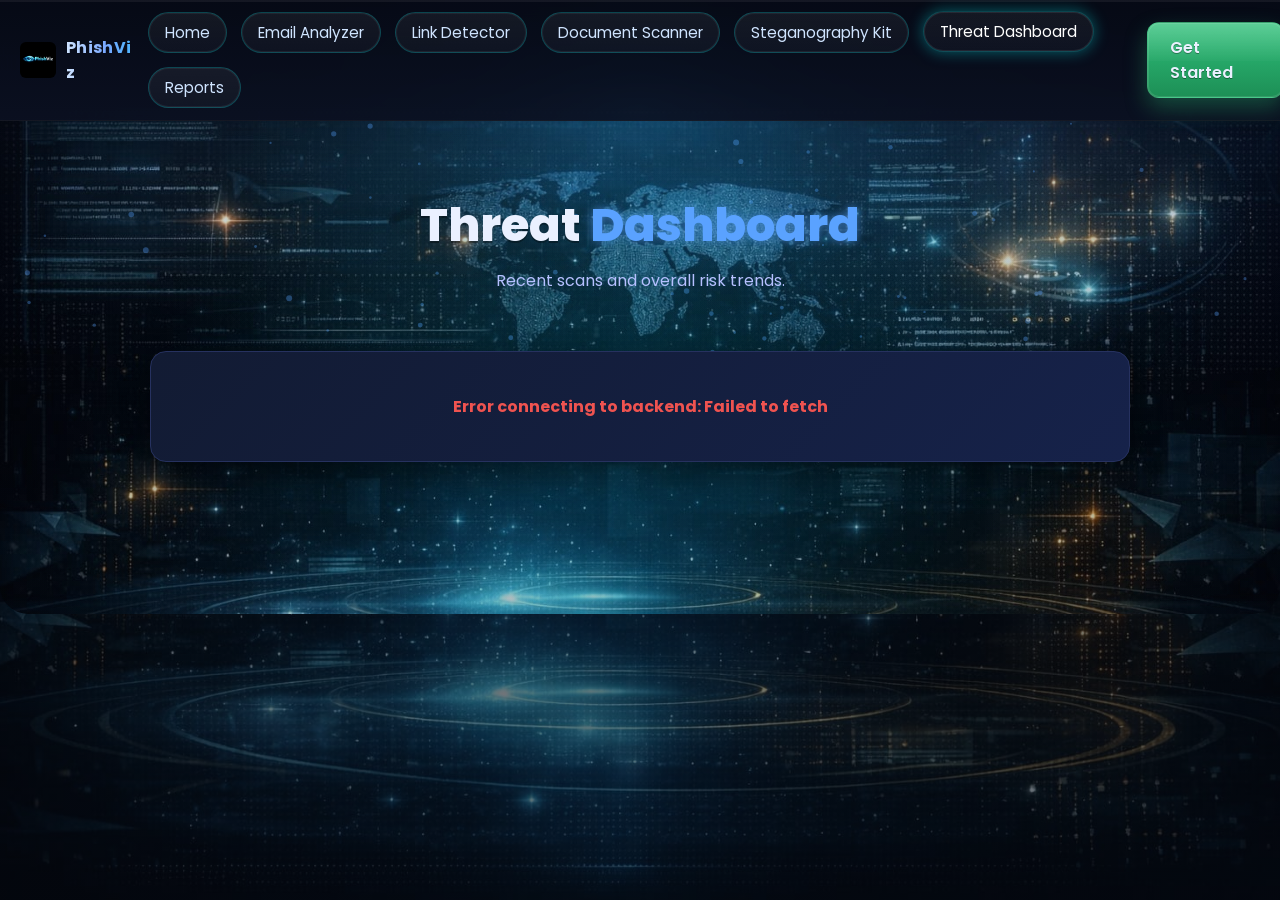
==== frontend/dashboard.html @ 8690f8bb "Complete PhishViz project with ML model, frontend improvements, and documentation" ====
<!DOCTYPE html>
<html lang="en">
<head>
  <meta charset="UTF-8">
  <meta name="viewport" content="width=device-width, initial-scale=1.0">
  <title>Threat Dashboard</title>
  <link rel="stylesheet" href="/frontend/css/style.css">
  <link rel="stylesheet" href="/frontend/css/buttons.css">
  <link rel="stylesheet" href="/frontend/css/cards.css">
  <link rel="stylesheet" href="/frontend/css/background.css">
  <link rel="icon" href="/frontend/assets/images/logo.jpeg">
  <link rel="preconnect" href="https://fonts.googleapis.com">
  <link rel="preconnect" href="https://fonts.gstatic.com" crossorigin>
  <link href="https://fonts.googleapis.com/css2?family=Poppins:wght@400;600;700;800&display=swap" rel="stylesheet">
</head>

<body>
  <header class="nav">
    <div class="nav__inner">
      <div class="brand">
        <img src="/frontend/assets/images/logo.jpeg" alt="PhishViz" class="brand__logo">
        <span class="brand__name">PhishViz</span>
      </div>
      <nav class="nav__links">
        <a href="/frontend/index.html">Home</a>
        <a href="/frontend/email-scan.html">Email Analyzer</a>
        <a href="/frontend/link-scan.html">Link Detector</a>
        <a href="/frontend/document-scan.html">Document Scanner</a>
        <a href="/frontend/stego-kit.html">Steganography Kit</a>
        <a href="/frontend/dashboard.html" class="active">Threat Dashboard</a>
        <a href="/frontend/reports.html">Reports</a>
      </nav>
      <a href="/frontend/email-scan.html" class="btn btn--primary">Get Started</a>
    </div>
  </header>

  <main class="main-content">
    <section class="hero hero--with-bg">
      <canvas id="particles"></canvas>
      <div class="hero-visual"></div>
      <div class="hero__content">
        <h1 class="hero__title">Threat <span class="accent">Dashboard</span></h1>
        <p class="hero__subtitle">Recent scans and overall risk trends.</p>
        <div class="form-stack">
          <div id="dashboardStats"></div>
          <div id="dashboardHistory"></div>
        </div>
      </div>
    </section>
  </main>

  <script src="/frontend/js/dashboard.js"></script>
</body>
</html>
---- frontend/css/style.css ----
/* =========================
   GLOBAL
========================= */
html, body {
  margin: 0;
  padding: 0;
  font-family: 'Poppins', 'Segoe UI', Arial, sans-serif;
  background: #0b1220;
  color: #eaeef5;
  min-height: 100vh;
  width: 100%;
  max-width: 100%;
  overflow-x: hidden;
}

/* Wrap long content without adding extra spacing */
body,
.hero__title,
.hero__subtitle,
.card__desc,
.badge,
.nav__links a {
  overflow-wrap: anywhere;
  word-break: break-word;
  hyphens: auto;
}

/* NAVBAR */
.nav {
  position: sticky;
  top: 0;
  z-index: 10;
  background: linear-gradient(180deg, rgba(6,10,22,0.95), rgba(12,18,36,0.85));
  backdrop-filter: blur(10px);
  border-bottom: 1px solid rgba(255,255,255,0.06);
}
.nav__inner {
  width: 100%;
  margin: 0 auto;
  padding: 12px 20px;
  display: flex;
  align-items: center;
  justify-content: space-between;
  gap: 16px;
}
.brand { display: flex; align-items: center; gap: 10px; }
.brand__logo { width: 36px; height: 36px; object-fit: cover; border-radius: 6px; }
.brand__name { font-weight: 700; letter-spacing: 0.3px; }
.brand__name { 
  background: linear-gradient(90deg, #cfe4ff, #79a8ff 60%, #4eb5ff);
  -webkit-background-clip: text; background-clip: text; color: transparent;
}
.nav__links { display: flex; gap: 14px; flex-wrap: wrap; }
.nav__links a {
  color: #cfe4ff;
  text-decoration: none;
  font-size: 0.95rem;
  padding: 8px 16px;
  border-radius: 22px;
  background: linear-gradient(180deg, rgba(255,255,255,0.06), rgba(255,255,255,0.03));
  border: 1px solid rgba(0,255,255,0.22);
  box-shadow: inset 0 0 0 1px rgba(255,255,255,0.06);
  transition: box-shadow 0.2s ease, color 0.2s ease, transform 0.15s ease;
}
.nav__links a.active, .nav__links a:hover {
  color: #ffffff;
  box-shadow: inset 0 0 0 1px rgba(255,255,255,0.08), 0 0 15px rgba(0,255,255,0.35);
  transform: translateY(-1px);
}

/* Nudge the header CTA slightly to the left */
.nav__inner > .btn { margin-right: 16px; }

/* Real buttons variant if <button> used in nav */
.nav button { background: rgba(255,255,255,0.05); border: 1px solid rgba(0,255,255,0.3); padding: 8px 14px; border-radius: 20px; color: #c9d1f2; }
.nav button:hover { box-shadow: 0 0 15px rgba(0,255,255,0.4); color: #fff; }

/* =========================
   MAIN CONTENT
========================= */
.main-content {
  width: 100%;
}

/* Responsive media to prevent overflow */
img, canvas, svg, video { max-width: 100%; height: auto; }

/* =========================
   HERO SECTION
========================= */
.hero {
  position: relative;
  text-align: center;
  padding: 5px 20px 28px;
  background: linear-gradient(135deg, #0f1c3f, #1b2e6b);
  border-radius: 0 0 28px 28px;
  overflow: hidden;
}
.hero--with-bg {
  background-image: radial-gradient(1000px 400px at 50% -10%, rgba(86,128,255,0.25), transparent),
                    radial-gradient(800px 300px at 80% 0%, rgba(30,60,160,0.25), transparent),
                    linear-gradient(135deg, #0f1c3f, #0b1d4f);
}
.hero__content { position: relative; z-index: 1; max-width: 980px; margin: 0 auto; padding-bottom: 0; }
.hero__title { font-size: 2.9rem; font-weight: 800; margin: 0 0 8px; color: #eaf0ff; }
.hero__subtitle { color: #b6c0ff; margin: 0; font-size: 1rem; }
.accent { color: #5aa2ff; }

/* =========================
   LOGO & SUBTITLE
========================= */
.logo {
  font-size: 3rem;
  font-weight: 700;
  letter-spacing: 1px;
  color: #ffffff;
}

.subtitle {
  font-size: 1rem;
  color: #a9b4ff;
  margin-top: 10px;
  opacity: 0.9;
}

/* =========================
   ANALYZE BUTTON
========================= */
#analyzeBtn {
  margin-top: 0;
  background: linear-gradient(90deg, #4f6cff, #6a82fb);
  color: #ffffff;
  border: none;
  padding: 12px 22px;
  font-size: 1rem;
  font-weight: 600;
  cursor: pointer;
  border-radius: 12px;
  transition: all 0.25s ease;
  box-shadow: 0 8px 20px rgba(79,108,255,0.35);
  position: relative;
  z-index: 1;
}

#analyzeBtn:hover {
  transform: translateY(-2px);
  box-shadow: 0 12px 26px rgba(79,108,255,0.45);
}

#analyzeBtn:active {
  transform: translateY(0);
}

/* =========================
   PARTICLES
========================= */
#particles {
  position: absolute;
  inset: 0;
  z-index: 0;
  pointer-events: none;
  opacity: 0.35;
}

/* =========================
   CONTAINER
========================= */
.container {
  max-width: 100%;
  width: 100%;
  margin: 18px auto;
  padding: 0 20px;
}
.grid-3 {
  display: grid;
  grid-template-columns: repeat(3, 1fr);
  gap: 22px;
}

/* Tagline under cards */
.tagline {
  text-align: center;
  color: #b8c6ff;
  font-style: italic;
  margin: 18px 0 10px;
  text-shadow: 0 1px 0 rgba(0,0,0,0.5);
}

/* =========================
   EMAIL INPUT
========================= */
#emailInput {
  width: 100%;
  padding: 18px;
  font-size: 1.05rem;
  border-radius: 14px;
  border: 1px solid #26315f;
  resize: vertical;
  background: #121b33;
  color: #eaeef5;
  outline: none;
  line-height: 1.6;
  transition: all 0.25s ease;
}

#emailInput::placeholder {
  color: #9aa4d6;
}

#emailInput:focus {
  border-color: #4f6cff;
  box-shadow: 0 0 0 3px rgba(79,108,255,0.25);
  background: #141f3f;
}

/* =========================
   RESULT BOX
========================= */
#result {
  margin-top: 18px;
  padding: 26px;
  border-radius: 16px;
  background: linear-gradient(135deg, #121b33, #16224a);
  color: #eaeef5;
  border: 1px solid #26315f;
  box-shadow: 0 12px 30px rgba(0,0,0,0.35);
  animation: fadeIn 0.4s ease;
}

.hero + .container { margin-top: 10px; }

/* FORM STYLES */
.container.container--narrow {
  max-width: 980px;
}

.form-stack {
  display: flex;
  flex-direction: column;
  gap: 12px;
  margin-top: 40px;
}

.form-actions {
  display: flex;
  gap: 12px;
  flex-wrap: wrap;
  align-items: center;
}

.input {
  width: 100%;
  padding: 18px;
  font-size: 1.05rem;
  border-radius: 14px;
  border: 1px solid #26315f;
  background: #121b33;
  color: #eaeef5;
  outline: none;
  line-height: 1.6;
  transition: all 0.25s ease;
}

.input::placeholder { color: #9aa4d6; }
.input:focus {
  border-color: #4f6cff;
  box-shadow: 0 0 0 3px rgba(79,108,255,0.25);
  background: #141f3f;
}

.textarea { resize: vertical; min-height: 110px; }
.textarea--no-resize { resize: none; }
.url-input { margin-top: 10px; height: 40px; }

.file-input { padding: 16px; }
.doc-input { margin-top: 10px; padding: 8px; }
.stego-input { margin-top: 10px; padding: 8px; }

.result-box { margin-top: 6px; }

/* BADGES */
.badges { padding: 10px 0 36px; }
.badges__row { display: grid; grid-template-columns: repeat(4, 1fr); gap: 12px; }
.badge { background: rgba(255,255,255,0.06); border: 1px solid rgba(255,255,255,0.08); padding: 10px 14px; border-radius: 10px; color: #cfd7ff; display: flex; align-items: center; gap: 8px; justify-content: center; }
.badge .dot { width: 8px; height: 8px; border-radius: 50%; background: #5aa2ff; box-shadow: 0 0 10px #5aa2ff; display: inline-block; }

/* =========================
   VERDICT COLORS
========================= */
.safe {
  color: #4caf50;
  font-weight: 600;
}

.suspicious {
  color: #ffca28;
  font-weight: 600;
}

.phishing {
  color: #ef5350;
  font-weight: 600;
}

/* =========================
   ANIMATIONS
========================= */
@keyframes fadeIn {
  from {
    opacity: 0;
    transform: translateY(6px);
  }
  to {
    opacity: 1;
    transform: translateY(0);
  }
}

/* =========================
   RESPONSIVE
========================= */
@media (max-width: 600px) {
  .logo {
    font-size: 2.2rem;
  }

  .subtitle {
    font-size: 0.95rem;
  }

  #analyzeBtn {
    padding: 12px 30px;
    font-size: 0.95rem;
  }
  .grid-3 { grid-template-columns: 1fr; }
  .badges__row { grid-template-columns: repeat(2, 1fr); }
}
---- frontend/css/buttons.css ----
/* Buttons */
.btn {
  display: inline-flex;
  align-items: center;
  justify-content: center;
  gap: 8px;
  padding: 12px 22px;
  border-radius: 12px;
  text-decoration: none;
  font-weight: 600;
  cursor: pointer;
  transition: transform 0.15s ease, box-shadow 0.2s ease, background 0.2s ease, filter 0.2s ease;
  border: 1px solid rgba(255,255,255,0.12);
  color: #eaf0ff;
  position: relative;
  overflow: hidden;
  text-shadow: 0 1px 0 rgba(0,0,0,0.35);
}

.btn:hover { transform: translateY(-1px); filter: brightness(1.03); }
.btn:active { transform: translateY(0); }
.btn:focus { outline: none; box-shadow: 0 0 0 3px rgba(90,162,255,0.25); }

/* Subtle top gloss */
.btn::after {
  content: "";
  position: absolute;
  left: 0; right: 0; top: 0;
  height: 52%;
  background: linear-gradient(180deg, rgba(255,255,255,0.22), rgba(255,255,255,0.02));
  mix-blend-mode: screen;
  pointer-events: none;
}

.btn--primary {
  background: linear-gradient(180deg, #2fc07a, #1d8f56);
  box-shadow: inset 0 0 0 1px rgba(255,255,255,0.1), 0 10px 22px rgba(43,182,115,0.35);
}
.btn--primary:hover { box-shadow: inset 0 0 0 1px rgba(255,255,255,0.12), 0 14px 28px rgba(43,182,115,0.45); }

.btn--secondary {
  background: linear-gradient(180deg, #6a82fb, #4f6cff);
  box-shadow: inset 0 0 0 1px rgba(255,255,255,0.1), 0 10px 22px rgba(79,108,255,0.35);
}
.btn--secondary:hover { box-shadow: inset 0 0 0 1px rgba(255,255,255,0.12), 0 14px 28px rgba(79,108,255,0.45); }

/* Blue action (Check URL) */
.btn--info {
  background: linear-gradient(180deg, #5d79ff, #3754e2);
  box-shadow: inset 0 0 0 1px rgba(255,255,255,0.12), 0 12px 26px rgba(77, 105, 255, 0.45);
}
.btn--info:hover { box-shadow: 0 14px 30px rgba(77, 105, 255, 0.55); }

/* Green action (Upload buttons) */
.btn--success {
  background: linear-gradient(180deg, #2fc07a, #1f8f5b);
  box-shadow: inset 0 0 0 1px rgba(255,255,255,0.12), 0 12px 26px rgba(43, 182, 115, 0.45);
}
.btn--success:hover { box-shadow: 0 14px 30px rgba(43, 182, 115, 0.55); }
---- frontend/css/cards.css ----
/* Glassmorphism cards for homepage actions */

:root { --home-actions-overlap: 200px; }

.actions.container { margin-top: calc(-1 * var(--home-actions-overlap)) !important; display: grid; justify-content: center; align-items: start; }

/* Align three cards in a centered single row on desktop */
.actions.grid-3 {
  grid-template-columns: repeat(3, minmax(300px, 1fr));
  gap: 22px;
  width: 100%;
  max-width: 1200px;
  margin-left: auto;
  margin-right: auto;
}

.card.glass {
  position: relative;
  display: flex;
  flex-direction: column;
  align-items: center;
  text-align: center;
  gap: 12px;
  padding: 22px 22px 24px;
  border-radius: 18px;
  width: 320px;
  min-height: 360px;
  background: rgba(255, 255, 255, 0.06);
  border: 1px solid rgba(0, 255, 255, 0.25);
  box-shadow:
    inset 0 0 20px rgba(0, 255, 255, 0.05),
    0 0 30px rgba(0, 0, 0, 0.6);
  backdrop-filter: blur(18px);
  overflow: hidden;
}

.card.glass::after {
  content: "";
  position: absolute;
  inset: 0;
  border-radius: 16px;
  box-shadow: 0 0 40px rgba(90,162,255,0.25);
  pointer-events: none;
}

.card__header {
  color: #eaf0ff;
  font-weight: 700;
  width: 100%;
  margin: -10px 0 6px;
  padding: 10px 0 12px;
  background: linear-gradient(180deg, rgba(180,200,255,0.14), rgba(180,200,255,0.06));
  border-bottom: 1px solid rgba(180,200,255,0.18);
  border-top-left-radius: 18px;
  border-top-right-radius: 18px;
}

.card__icon { display: flex; align-items: center; justify-content: center; height: 120px; }

.card__icon .card__art { width: 95px; height: 95px; object-fit: cover; border-radius: 10px; box-shadow: 0 10px 24px rgba(0,0,0,0.6); }

.card__title { text-align: center; margin: 0; }
.card__desc { text-align: center; color: #cfd7ff; min-height: 48px; padding: 0 6px; }

.card .btn { align-self: center; min-width: 160px; padding: 12px 18px; border-radius: 12px; }

.card.glass:hover {
  box-shadow:
    inset 0 0 30px rgba(0, 255, 255, 0.1),
    0 0 45px rgba(0, 255, 255, 0.35);
  transform: translateY(-2px);
  transition: transform 0.15s ease, box-shadow 0.2s ease;
}

/* Accessibility utility for hidden headings preserved for screen readers */
.sr-only {
  position: absolute;
  width: 1px; height: 1px;
  padding: 0; margin: -1px;
  overflow: hidden; clip: rect(0, 0, 0, 0);
  white-space: nowrap; border: 0;
}

@media (max-width: 900px) { .actions.container { margin-top: 0 !important; } .card.glass { width: 100%; } }
@media (max-width: 600px) { .actions.container { margin-top: 8px !important; } }
---- frontend/css/background.css ----
/* Global cyber background and hero overlays */

body {
  /* Global world map background with dark gradient overlay */
  background:
    linear-gradient(180deg, rgba(5,10,20,0.45), rgba(5,10,20,0.6)),
    url('/frontend/assets/images/worldmap.jpeg') no-repeat center center / cover;
  background-attachment: fixed;
  min-height: 100vh;
}

.nav {
  box-shadow: 0 2px 0 rgba(255,255,255,0.06) inset;
}

.hero.hero--with-bg {
  position: relative;
  min-height: 460px; /* taller hero like the mock */
  background:
    linear-gradient(180deg, rgba(10,26,58,0.18), rgba(5,11,26,0.18)),
    url('/frontend/assets/images/worldmap.jpeg');
  background-size: cover;
  background-position: center;
  overflow: hidden;
}

.hero.hero--with-bg::before {
  content: "";
  position: absolute;
  inset: 0;
  background: radial-gradient(800px 300px at 50% -10%, rgba(120,180,255,0.10), transparent),
              radial-gradient(900px 260px at 85% 0%, rgba(20,60,160,0.08), transparent),
              linear-gradient(180deg, rgba(10,16,32,0.0), rgba(10,16,32,0.14));
  pointer-events: none;
}

.hero.hero--with-bg::after {
  content: "";
  position: absolute;
  inset: 0;
  background: radial-gradient(circle at center, rgba(0, 255, 255, 0.10), transparent 70%);
  pointer-events: none;
}

.hero__content {
  padding: 64px 16px 10px;
}

.hero__title {
  text-shadow: 0 2px 0 rgba(0,0,0,0.3);
}

.accent { text-shadow: 0 0 10px rgba(90,162,255,0.6); }

.hero__subtitle {
  margin-top: 6px;
}

/* Deprecated: image overlay now handled by background on hero */

/* Right-side hero visual (shield) */
.hero-visual {
  position: absolute;
  right: 5%;
  top: 50%;
  transform: translateY(-50%);
  opacity: 0.9;
}

.hero-visual img {
  width: min(28vw, 360px);
  filter: drop-shadow(0 0 40px rgba(0, 255, 255, 0.4));
}
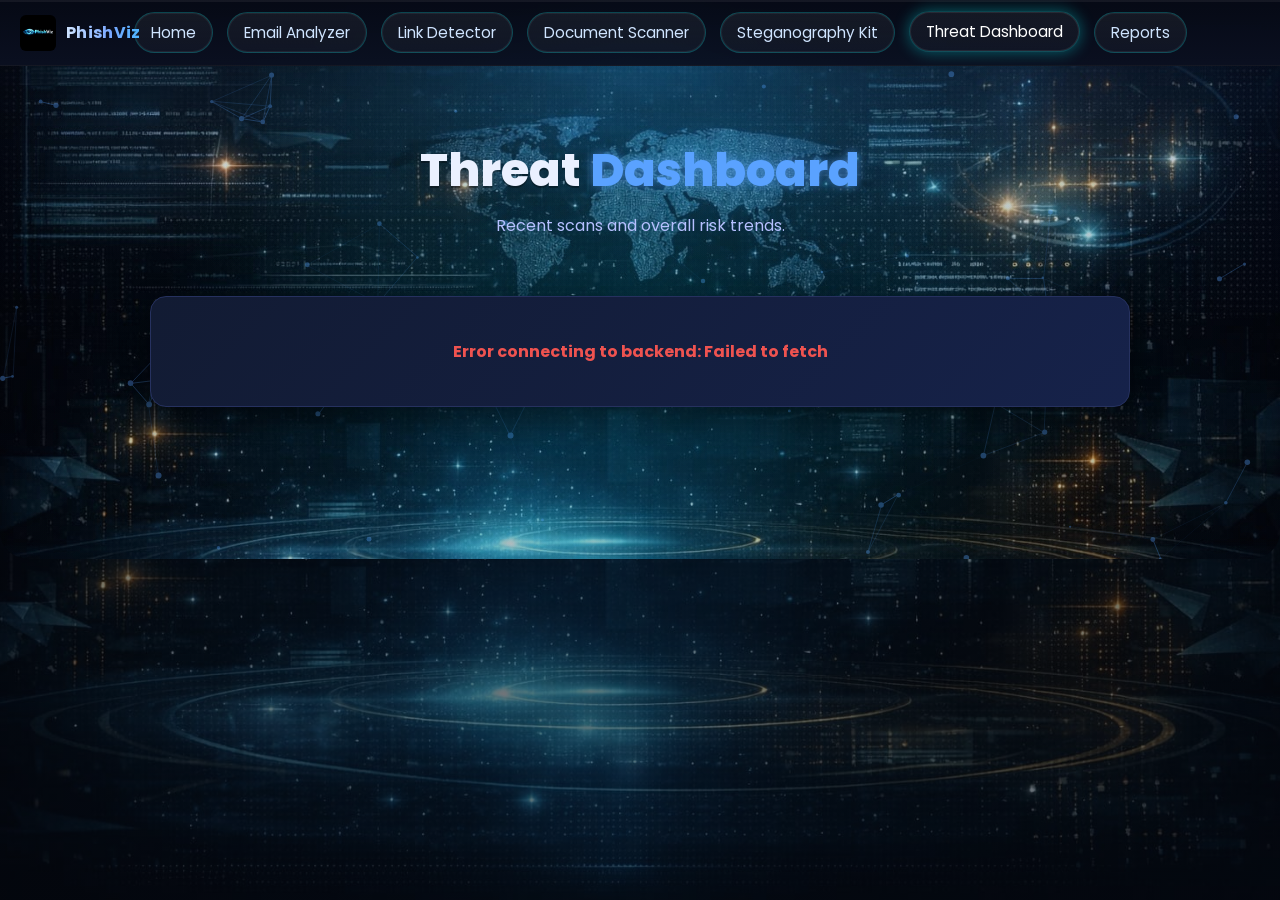
==== commit db4e30a9: "commited" ====
--- a/frontend/dashboard.html
+++ b/frontend/dashboard.html
@@ -1,5 +1,6 @@
 <!DOCTYPE html>
 <html lang="en">
+
 <head>
   <meta charset="UTF-8">
   <meta name="viewport" content="width=device-width, initial-scale=1.0">
@@ -30,7 +31,6 @@
         <a href="/frontend/dashboard.html" class="active">Threat Dashboard</a>
         <a href="/frontend/reports.html">Reports</a>
       </nav>
-      <a href="/frontend/email-scan.html" class="btn btn--primary">Get Started</a>
     </div>
   </header>
 
@@ -49,6 +49,8 @@
     </section>
   </main>
 
+  <script src="/frontend/js/animations.js"></script>
   <script src="/frontend/js/dashboard.js"></script>
 </body>
-</html>
+
+</html>
--- a/frontend/css/style.css
+++ b/frontend/css/style.css
@@ -1,7 +1,8 @@
 /* =========================
    GLOBAL
 ========================= */
-html, body {
+html,
+body {
   margin: 0;
   padding: 0;
   font-family: 'Poppins', 'Segoe UI', Arial, sans-serif;
@@ -30,50 +31,93 @@
   position: sticky;
   top: 0;
   z-index: 10;
-  background: linear-gradient(180deg, rgba(6,10,22,0.95), rgba(12,18,36,0.85));
+  background: linear-gradient(180deg, rgba(6, 10, 22, 0.95), rgba(12, 18, 36, 0.85));
   backdrop-filter: blur(10px);
-  border-bottom: 1px solid rgba(255,255,255,0.06);
-}
+  border-bottom: 1px solid rgba(255, 255, 255, 0.06);
+}
+
 .nav__inner {
   width: 100%;
   margin: 0 auto;
   padding: 12px 20px;
   display: flex;
   align-items: center;
-  justify-content: space-between;
+  justify-content: center;
   gap: 16px;
-}
-.brand { display: flex; align-items: center; gap: 10px; }
-.brand__logo { width: 36px; height: 36px; object-fit: cover; border-radius: 6px; }
-.brand__name { font-weight: 700; letter-spacing: 0.3px; }
-.brand__name { 
+  position: relative;
+}
+
+.brand {
+  display: flex;
+  align-items: center;
+  gap: 10px;
+  position: absolute;
+  left: 20px;
+}
+
+.brand__logo {
+  width: 36px;
+  height: 36px;
+  object-fit: cover;
+  border-radius: 6px;
+}
+
+.brand__name {
+  font-weight: 700;
+  letter-spacing: 0.3px;
+}
+
+.brand__name {
   background: linear-gradient(90deg, #cfe4ff, #79a8ff 60%, #4eb5ff);
-  -webkit-background-clip: text; background-clip: text; color: transparent;
-}
-.nav__links { display: flex; gap: 14px; flex-wrap: wrap; }
+  -webkit-background-clip: text;
+  background-clip: text;
+  color: transparent;
+}
+
+.nav__links {
+  display: flex;
+  gap: 14px;
+  flex-wrap: wrap;
+  justify-content: center;
+}
+
 .nav__links a {
   color: #cfe4ff;
   text-decoration: none;
   font-size: 0.95rem;
   padding: 8px 16px;
   border-radius: 22px;
-  background: linear-gradient(180deg, rgba(255,255,255,0.06), rgba(255,255,255,0.03));
-  border: 1px solid rgba(0,255,255,0.22);
-  box-shadow: inset 0 0 0 1px rgba(255,255,255,0.06);
+  background: linear-gradient(180deg, rgba(255, 255, 255, 0.06), rgba(255, 255, 255, 0.03));
+  border: 1px solid rgba(0, 255, 255, 0.22);
+  box-shadow: inset 0 0 0 1px rgba(255, 255, 255, 0.06);
   transition: box-shadow 0.2s ease, color 0.2s ease, transform 0.15s ease;
 }
-.nav__links a.active, .nav__links a:hover {
+
+.nav__links a.active,
+.nav__links a:hover {
   color: #ffffff;
-  box-shadow: inset 0 0 0 1px rgba(255,255,255,0.08), 0 0 15px rgba(0,255,255,0.35);
+  box-shadow: inset 0 0 0 1px rgba(255, 255, 255, 0.08), 0 0 15px rgba(0, 255, 255, 0.35);
   transform: translateY(-1px);
 }
 
 /* Nudge the header CTA slightly to the left */
-.nav__inner > .btn { margin-right: 16px; }
+.nav__inner>.btn {
+  margin-right: 16px;
+}
 
 /* Real buttons variant if <button> used in nav */
-.nav button { background: rgba(255,255,255,0.05); border: 1px solid rgba(0,255,255,0.3); padding: 8px 14px; border-radius: 20px; color: #c9d1f2; }
-.nav button:hover { box-shadow: 0 0 15px rgba(0,255,255,0.4); color: #fff; }
+.nav button {
+  background: rgba(255, 255, 255, 0.05);
+  border: 1px solid rgba(0, 255, 255, 0.3);
+  padding: 8px 14px;
+  border-radius: 20px;
+  color: #c9d1f2;
+}
+
+.nav button:hover {
+  box-shadow: 0 0 15px rgba(0, 255, 255, 0.4);
+  color: #fff;
+}
 
 /* =========================
    MAIN CONTENT
@@ -83,7 +127,13 @@
 }
 
 /* Responsive media to prevent overflow */
-img, canvas, svg, video { max-width: 100%; height: auto; }
+img,
+canvas,
+svg,
+video {
+  max-width: 100%;
+  height: auto;
+}
 
 /* =========================
    HERO SECTION
@@ -96,15 +146,37 @@
   border-radius: 0 0 28px 28px;
   overflow: hidden;
 }
+
 .hero--with-bg {
-  background-image: radial-gradient(1000px 400px at 50% -10%, rgba(86,128,255,0.25), transparent),
-                    radial-gradient(800px 300px at 80% 0%, rgba(30,60,160,0.25), transparent),
-                    linear-gradient(135deg, #0f1c3f, #0b1d4f);
-}
-.hero__content { position: relative; z-index: 1; max-width: 980px; margin: 0 auto; padding-bottom: 0; }
-.hero__title { font-size: 2.9rem; font-weight: 800; margin: 0 0 8px; color: #eaf0ff; }
-.hero__subtitle { color: #b6c0ff; margin: 0; font-size: 1rem; }
-.accent { color: #5aa2ff; }
+  background-image: radial-gradient(1000px 400px at 50% -10%, rgba(86, 128, 255, 0.25), transparent),
+    radial-gradient(800px 300px at 80% 0%, rgba(30, 60, 160, 0.25), transparent),
+    linear-gradient(135deg, #0f1c3f, #0b1d4f);
+}
+
+.hero__content {
+  position: relative;
+  z-index: 1;
+  max-width: 980px;
+  margin: 0 auto;
+  padding-bottom: 0;
+}
+
+.hero__title {
+  font-size: 2.9rem;
+  font-weight: 800;
+  margin: 0 0 8px;
+  color: #eaf0ff;
+}
+
+.hero__subtitle {
+  color: #b6c0ff;
+  margin: 0;
+  font-size: 1rem;
+}
+
+.accent {
+  color: #5aa2ff;
+}
 
 /* =========================
    LOGO & SUBTITLE
@@ -137,14 +209,14 @@
   cursor: pointer;
   border-radius: 12px;
   transition: all 0.25s ease;
-  box-shadow: 0 8px 20px rgba(79,108,255,0.35);
+  box-shadow: 0 8px 20px rgba(79, 108, 255, 0.35);
   position: relative;
   z-index: 1;
 }
 
 #analyzeBtn:hover {
   transform: translateY(-2px);
-  box-shadow: 0 12px 26px rgba(79,108,255,0.45);
+  box-shadow: 0 12px 26px rgba(79, 108, 255, 0.45);
 }
 
 #analyzeBtn:active {
@@ -171,10 +243,32 @@
   margin: 18px auto;
   padding: 0 20px;
 }
+
 .grid-3 {
   display: grid;
   grid-template-columns: repeat(3, 1fr);
   gap: 22px;
+}
+
+.grid-4 {
+  display: grid;
+  grid-template-columns: repeat(4, 1fr);
+  gap: 22px;
+  border: 1px solid #26315f;
+  border-radius: 14px;
+  box-shadow: 0 0 0 3px rgba(79, 108, 255, 0.25);
+}
+
+.grid-2 {
+  display: grid;
+  grid-template-columns: repeat(2, 1fr);
+  gap: 30px;
+  max-width: 1000px;
+  margin: 0 auto;
+  padding: 0 20px;
+  border: 1px solid #26315f;
+  border-radius: 14px;
+  box-shadow: 0 0 0 3px rgba(79, 108, 255, 0.25);
 }
 
 /* Tagline under cards */
@@ -183,7 +277,7 @@
   color: #b8c6ff;
   font-style: italic;
   margin: 18px 0 10px;
-  text-shadow: 0 1px 0 rgba(0,0,0,0.5);
+  text-shadow: 0 1px 0 rgba(0, 0, 0, 0.5);
 }
 
 /* =========================
@@ -209,7 +303,7 @@
 
 #emailInput:focus {
   border-color: #4f6cff;
-  box-shadow: 0 0 0 3px rgba(79,108,255,0.25);
+  box-shadow: 0 0 0 3px rgba(79, 108, 255, 0.25);
   background: #141f3f;
 }
 
@@ -223,11 +317,13 @@
   background: linear-gradient(135deg, #121b33, #16224a);
   color: #eaeef5;
   border: 1px solid #26315f;
-  box-shadow: 0 12px 30px rgba(0,0,0,0.35);
+  box-shadow: 0 12px 30px rgba(0, 0, 0, 0.35);
   animation: fadeIn 0.4s ease;
 }
 
-.hero + .container { margin-top: 10px; }
+.hero+.container {
+  margin-top: 10px;
+}
 
 /* FORM STYLES */
 .container.container--narrow {
@@ -250,39 +346,120 @@
 
 .input {
   width: 100%;
-  padding: 18px;
+  padding: 20px;
   font-size: 1.05rem;
-  border-radius: 14px;
-  border: 1px solid #26315f;
-  background: #121b33;
+  border-radius: 16px;
+  border: 2px solid #26315f;
+  background: linear-gradient(135deg, #121b33, #16224a);
   color: #eaeef5;
   outline: none;
   line-height: 1.6;
-  transition: all 0.25s ease;
-}
-
-.input::placeholder { color: #9aa4d6; }
+  transition: all 0.3s cubic-bezier(0.4, 0, 0.2, 1);
+  box-shadow: inset 0 2px 8px rgba(0, 0, 0, 0.3);
+  position: relative;
+  overflow: hidden;
+}
+
+.input::before {
+  content: '';
+  position: absolute;
+  top: 0;
+  left: -100%;
+  width: 100%;
+  height: 100%;
+  background: linear-gradient(90deg, transparent, rgba(79, 108, 255, 0.1), transparent);
+  transition: left 0.5s ease;
+  z-index: -1;
+}
+
+.input:hover::before {
+  left: 100%;
+}
+
+.input::placeholder {
+  color: #9aa4d6;
+  font-style: italic;
+  transition: opacity 0.3s ease;
+}
+
+.input:focus::placeholder {
+  opacity: 0.7;
+}
+
 .input:focus {
   border-color: #4f6cff;
-  box-shadow: 0 0 0 3px rgba(79,108,255,0.25);
-  background: #141f3f;
-}
-
-.textarea { resize: vertical; min-height: 110px; }
-.textarea--no-resize { resize: none; }
-.url-input { margin-top: 10px; height: 40px; }
-
-.file-input { padding: 16px; }
-.doc-input { margin-top: 10px; padding: 8px; }
-.stego-input { margin-top: 10px; padding: 8px; }
-
-.result-box { margin-top: 6px; }
+  border-width: 2px;
+  box-shadow: 
+    0 0 0 4px rgba(79, 108, 255, 0.3),
+    0 8px 24px rgba(79, 108, 255, 0.2),
+    inset 0 2px 8px rgba(79, 108, 255, 0.1);
+  background: linear-gradient(135deg, #141f3f, #1a2951);
+  transform: translateY(-2px);
+}
+
+.textarea {
+  resize: vertical;
+  min-height: 110px;
+}
+
+.textarea--no-resize {
+  resize: none;
+}
+
+.url-input {
+  margin-top: 10px;
+  height: 40px;
+}
+
+.file-input {
+  padding: 16px;
+}
+
+.doc-input {
+  margin-top: 10px;
+  padding: 8px;
+}
+
+.stego-input {
+  margin-top: 10px;
+  padding: 8px;
+}
+
+.result-box {
+  margin-top: 6px;
+}
 
 /* BADGES */
-.badges { padding: 10px 0 36px; }
-.badges__row { display: grid; grid-template-columns: repeat(4, 1fr); gap: 12px; }
-.badge { background: rgba(255,255,255,0.06); border: 1px solid rgba(255,255,255,0.08); padding: 10px 14px; border-radius: 10px; color: #cfd7ff; display: flex; align-items: center; gap: 8px; justify-content: center; }
-.badge .dot { width: 8px; height: 8px; border-radius: 50%; background: #5aa2ff; box-shadow: 0 0 10px #5aa2ff; display: inline-block; }
+.badges {
+  padding: 10px 0 36px;
+}
+
+.badges__row {
+  display: grid;
+  grid-template-columns: repeat(4, 1fr);
+  gap: 12px;
+}
+
+.badge {
+  background: rgba(255, 255, 255, 0.06);
+  border: 1px solid rgba(255, 255, 255, 0.08);
+  padding: 10px 14px;
+  border-radius: 10px;
+  color: #cfd7ff;
+  display: flex;
+  align-items: center;
+  gap: 8px;
+  justify-content: center;
+}
+
+.badge .dot {
+  width: 8px;
+  height: 8px;
+  border-radius: 50%;
+  background: #5aa2ff;
+  box-shadow: 0 0 10px #5aa2ff;
+  display: inline-block;
+}
 
 /* =========================
    VERDICT COLORS
@@ -310,6 +487,7 @@
     opacity: 0;
     transform: translateY(6px);
   }
+
   to {
     opacity: 1;
     transform: translateY(0);
@@ -319,6 +497,9 @@
 /* =========================
    RESPONSIVE
 ========================= */
+/* =========================
+   RESPONSIVE
+========================= */
 @media (max-width: 600px) {
   .logo {
     font-size: 2.2rem;
@@ -332,6 +513,121 @@
     padding: 12px 30px;
     font-size: 0.95rem;
   }
-  .grid-3 { grid-template-columns: 1fr; }
-  .badges__row { grid-template-columns: repeat(2, 1fr); }
-}
+
+  .grid-3 {
+    grid-template-columns: 1fr;
+  }
+
+  .grid-4 {
+    grid-template-columns: repeat(2, 1fr);
+  }
+
+  .grid-2 {
+    grid-template-columns: repeat(2, 1fr);
+  }
+
+  .badges__row {
+    grid-template-columns: repeat(2, 1fr);
+  }
+}
+
+/* =========================
+   NEW ANIMATIONS
+========================= */
+
+/* Reveal on Scroll */
+.reveal-on-scroll {
+  opacity: 0;
+  transform: translateY(20px);
+  transition: opacity 0.6s ease-out, transform 0.6s ease-out;
+}
+
+.reveal-on-scroll.visible {
+  opacity: 1;
+  transform: translateY(0);
+}
+
+/* Button Ripple */
+.btn {
+  position: relative;
+  overflow: hidden;
+}
+
+span.ripple {
+  position: absolute;
+  background: white;
+  transform: translate(-50%, -50%);
+  pointer-events: none;
+  border-radius: 50%;
+  animation: animateRipple 0.6s linear infinite;
+}
+
+@keyframes animateRipple {
+  0% {
+    width: 0px;
+    height: 0px;
+    opacity: 0.5;
+  }
+
+  100% {
+    width: 500px;
+    height: 500px;
+    opacity: 0;
+  }
+}
+
+/* Card Tilt Prep */
+.card {
+  transition: transform 0.1s ease;
+  /* Fast transition for smooth tilt */
+  transform-style: preserve-3d;
+}
+
+/* CSS Scanner Animation */
+.scanner-loader {
+  display: flex;
+  flex-direction: column;
+  align-items: center;
+  justify-content: center;
+  padding: 20px;
+}
+
+.scanner-ring {
+  width: 60px;
+  height: 60px;
+  border: 4px solid rgba(90, 162, 255, 0.3);
+  border-top: 4px solid #5aa2ff;
+  border-radius: 50%;
+  animation: spin 1s linear infinite;
+  box-shadow: 0 0 15px rgba(90, 162, 255, 0.4);
+}
+
+.scanner-text {
+  margin-top: 15px;
+  font-weight: 600;
+  color: #5aa2ff;
+  letter-spacing: 1px;
+  animation: pulse 1.5s ease-in-out infinite;
+}
+
+@keyframes spin {
+  0% {
+    transform: rotate(0deg);
+  }
+
+  100% {
+    transform: rotate(360deg);
+  }
+}
+
+@keyframes pulse {
+
+  0%,
+  100% {
+    opacity: 1;
+  }
+
+  50% {
+    opacity: 0.7;
+  }
+}
--- a/frontend/css/cards.css
+++ b/frontend/css/cards.css
@@ -14,6 +14,29 @@
   margin-right: auto;
 }
 
+/* Align two cards in a centered row for wider layout */
+.actions.grid-2 {
+  display: flex;
+  flex-wrap: wrap;
+  justify-content: center;
+  align-items: stretch;
+  gap: 25px;
+  width: 100%;
+  max-width: 900px;
+  margin: 0 auto;
+  padding: 20px;
+  border: 2px solid rgba(0, 255, 255, 0.15);
+  border-radius: 20px;
+  background: rgba(12, 27, 51, 0.3);
+  box-shadow: 0 0 20px rgba(0, 0, 0, 0.4);
+}
+
+.actions.grid-2 .card.glass {
+  flex: 1;
+  min-width: 300px;
+  max-width: 400px;
+}
+
 .card.glass {
   position: relative;
   display: flex;
@@ -21,25 +44,25 @@
   align-items: center;
   text-align: center;
   gap: 12px;
-  padding: 22px 22px 24px;
-  border-radius: 18px;
-  width: 320px;
-  min-height: 360px;
-  background: rgba(255, 255, 255, 0.06);
-  border: 1px solid rgba(0, 255, 255, 0.25);
+  padding: 24px 24px 28px;
+  border-radius: 20px;
+  min-height: 380px;
+  background: rgba(255, 255, 255, 0.08);
+  border: 2px solid rgba(0, 255, 255, 0.3);
   box-shadow:
-    inset 0 0 20px rgba(0, 255, 255, 0.05),
-    0 0 30px rgba(0, 0, 0, 0.6);
-  backdrop-filter: blur(18px);
+    inset 0 0 25px rgba(0, 255, 255, 0.08),
+    0 8px 35px rgba(0, 0, 0, 0.7);
+  backdrop-filter: blur(20px);
   overflow: hidden;
+  transition: all 0.3s ease;
 }
 
 .card.glass::after {
   content: "";
   position: absolute;
   inset: 0;
-  border-radius: 16px;
-  box-shadow: 0 0 40px rgba(90,162,255,0.25);
+  border-radius: 18px;
+  box-shadow: 0 0 50px rgba(90,162,255,0.35);
   pointer-events: none;
 }
 
@@ -66,10 +89,11 @@
 
 .card.glass:hover {
   box-shadow:
-    inset 0 0 30px rgba(0, 255, 255, 0.1),
-    0 0 45px rgba(0, 255, 255, 0.35);
-  transform: translateY(-2px);
-  transition: transform 0.15s ease, box-shadow 0.2s ease;
+    inset 0 0 35px rgba(0, 255, 255, 0.15),
+    0 12px 50px rgba(0, 255, 255, 0.45);
+  transform: translateY(-4px);
+  transition: transform 0.2s ease, box-shadow 0.3s ease;
+  border-color: rgba(0, 255, 255, 0.5);
 }
 
 /* Accessibility utility for hidden headings preserved for screen readers */
@@ -81,6 +105,6 @@
   white-space: nowrap; border: 0;
 }
 
-@media (max-width: 900px) { .actions.container { margin-top: 0 !important; } .card.glass { width: 100%; } }
-@media (max-width: 600px) { .actions.container { margin-top: 8px !important; } }
+@media (max-width: 900px) { .actions.container { margin-top: 0 !important; } .card.glass { width: 100%; min-width: 320px; } .actions.grid-2 { gap: 25px; padding: 15px; } }
+@media (max-width: 600px) { .actions.container { margin-top: 8px !important; } .actions.grid-2 { grid-template-columns: 1fr; gap: 20px; padding: 10px; } }
 
